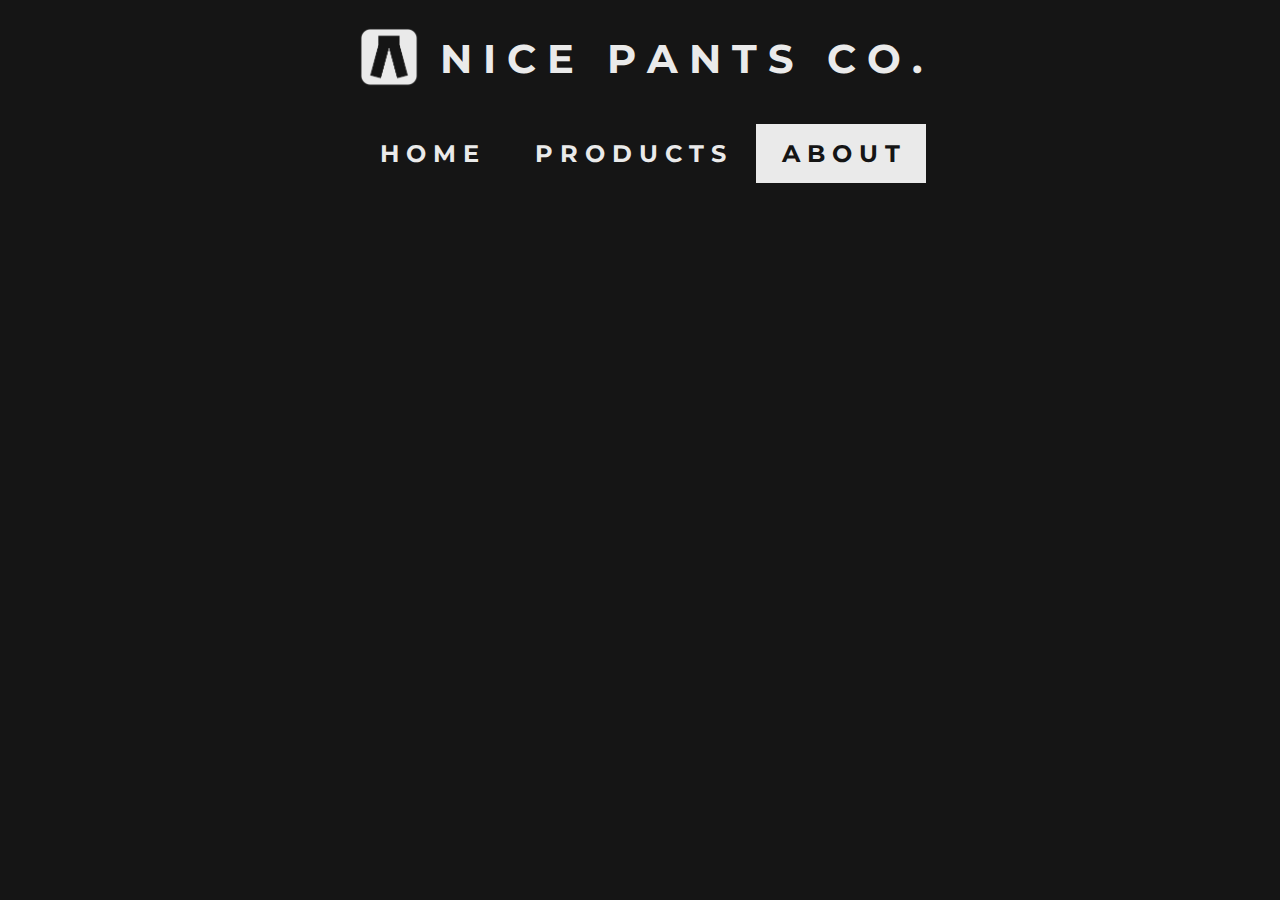
==== about.html @ 9137b412 "Initial commit" ====
<!DOCTYPE html>
<html lang="en">
<head>
    <meta charset="UTF-8">
    <title>Home</title>
    <link rel="stylesheet" type="text/css" href="css/main.css">
    <link rel="icon" type="image/x-icon" href="img/favicon.ico">
</head>
<body>
<div class="flexbox">
    <h1 href="index.html"><img src="img/icon.png"> N&nbsp;I&nbsp;C&nbsp;E &nbsp; P&nbsp;A&nbsp;N&nbsp;T&nbsp;S &nbsp; C&nbsp;O&nbsp;.</h1>
</div>
<div class="topnav" id="myTopnav">
    <a href="index.html">H O M E</a>
    <a href="productList.html">P R O D U C T S</a>
    <a href="about.html" class="active">A B O U T</a>
</div>
<script type="text/javascript" src="productList.js"></script>
</body>
</html>
---- css/main.css ----
@import url('https://fonts.googleapis.com/css2?family=Montserrat:wght@400;700&display=swap');

.flexbox {
    display: flex;
    justify-content: center;
}


.topnav {
    background-color: #151515;
    overflow: hidden;
    text-align: center;
}

.topnav a {
    display: inline-block;
    color: #eaeaea;
    text-align: center;
    padding: 15px 26px;
    text-decoration: none;
    font-size: 17px;
    font-family: 'Montserrat', sans-serif;
    font-weight: bold;
    font-size: 18pt;

}

.topnav a:hover {
    background-color: #eaeaea;
    color: #151515;
}

.topnav a.active {
    background-color: #eaeaea;
    color: #151515;
}

.topnav .icon {
    display: none;
}

html, body {
    min-height: 100%;
    margin: 0;
    padding: 0;
    background-color: #151515;
}

div {
    text-align: center;
}

.flexbox img {
    text-align: center;
    display: inline-block;
    color: #eaeaea;
    vertical-align: middle;
    width: 60px;
    height: 60px;
    padding-right: 10px;
    padding-bottom: 10px;

}
.flexbox h1 {
    text-align: center;
    display: inline-block;
    color: #eaeaea;
    text-decoration: none;
    font-family: 'Montserrat', sans-serif;
    font-weight: bold;
    font-size: 30pt;
}

h1:hover {
    cursor: pointer;
}

.app-container {
    width: 1024px;
    margin: auto;
    display: flex;
    min-height: 100%;
    background-color: white;
}

.navigation {
    flex: 0 0 150px;
    min-height: 100%;
    background-color: #3333FF;
}

.navigation a {
    display: block;
    padding: 15px;
    text-align: center;
    color: white;
    font-family: sans-serif;
    text-decoration: none;
}

.navigation a:hover {
    color: red;
}

.content-container {
    flex: 1 1 auto;
    width: 100%;
    margin: 10px;
    padding: 5px;
    display: flex;
    flex-wrap: wrap;

}

.content-container .card {
    height: 195px;
    flex: 0 0 195px;
    background-color: #bfbfbf;
    border: 3px solid #333;
    margin: 5px;
}

@media only screen and (max-width: 1199px) {
    .app-container {
        flex-direction: column;
        width: 900px;
    }

    .navigation {
        min-height: auto;
        flex: 0 0 35px;
    }

    .navigation a {
        display: inline-block;
    }
}

@media only screen and (min-width: 750px) and (max-width: 1000px) {
    .app-container {
        width: 720px;
    }

    .content-container .card {
        flex-basis: 330px;
        height: 330px;
    }
}

@media only screen and (max-width: 749px) {
    .app-container {
        margin: 0 15px;
        width: calc(100% - 30px);
    }

    .content-container {
        width: calc(100% - 50px);
    }

    .content-container .card {
        height: 50px;
        flex-basis: 100%;
    }
}
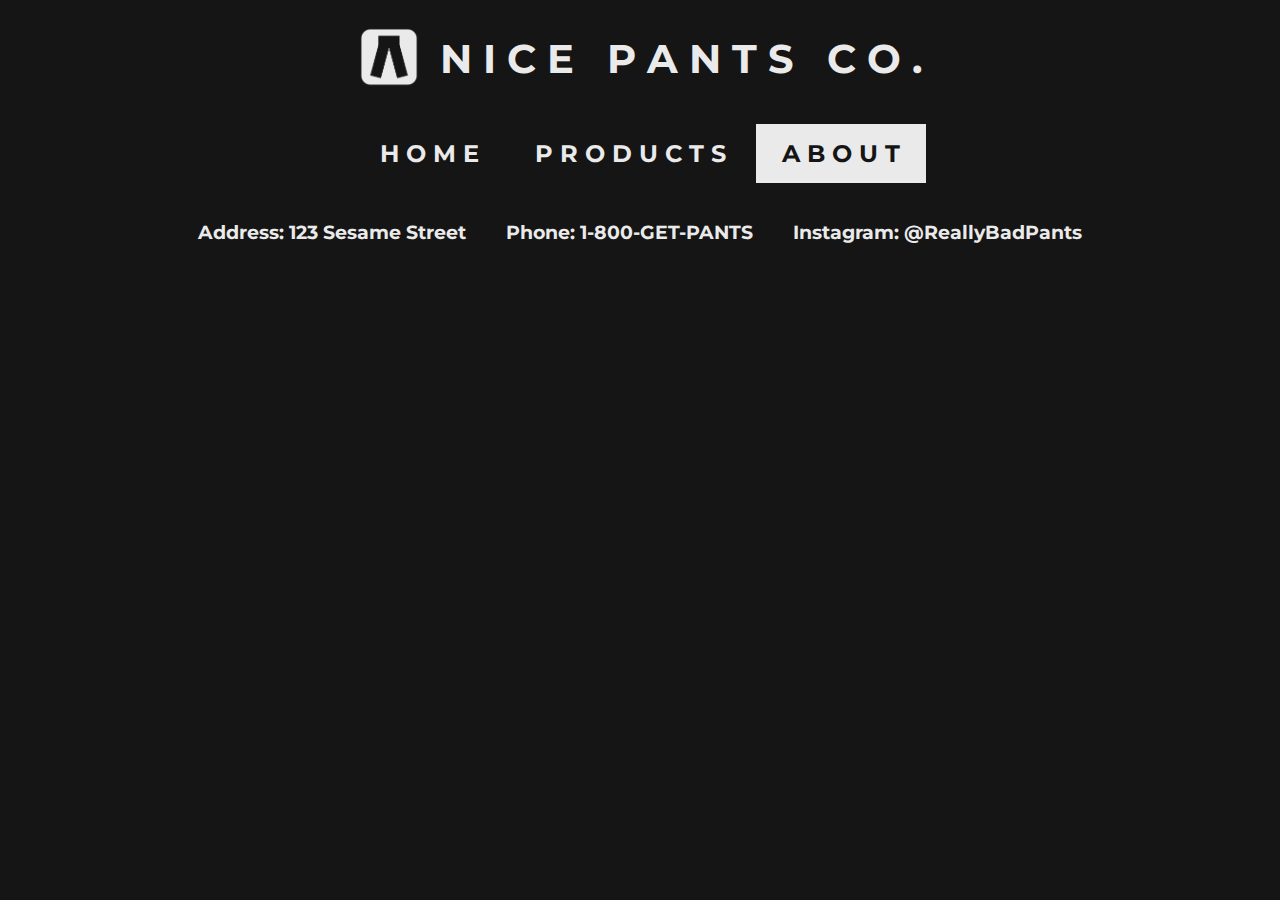
==== commit fabc7f6c: "Feature: created footer and added to all pages" ====
--- a/about.html
+++ b/about.html
@@ -2,7 +2,7 @@
 <html lang="en">
 <head>
     <meta charset="UTF-8">
-    <title>Home</title>
+    <title>About</title>
     <link rel="stylesheet" type="text/css" href="css/main.css">
     <link rel="icon" type="image/x-icon" href="img/favicon.ico">
 </head>
@@ -15,6 +15,15 @@
     <a href="productList.html">P R O D U C T S</a>
     <a href="about.html" class="active">A B O U T</a>
 </div>
-<script type="text/javascript" src="productList.js"></script>
+
+<footer>
+    <div class="footer-items">
+        <h3>Address: 123 Sesame Street</h3>
+        <h3>Phone: 1-800-GET-PANTS</h3>
+        <h3>Instagram: @ReallyBadPants</h3>
+    </div>
+</footer>
+
+<script type="text/javascript" src="js/landing.js"></script>
 </body>
 </html>--- a/css/main.css
+++ b/css/main.css
@@ -72,7 +72,34 @@
 }
 
 h1:hover {
-    cursor: pointer;
+    cursor: default;
+}
+
+.footer {
+    float: bottom;
+    position: fixed;
+    height: auto;
+    width: 100vw;
+
+}
+
+.footer-items {
+    display: flex;
+    text-align: center;
+    float: bottom;
+    justify-content: center;
+}
+
+.footer-items h3 {
+    text-align: center;
+    float: bottom;
+    justify-content: center;
+    display: flex;
+    color: #eaeaea;
+    text-decoration: none;
+    font-family: 'Montserrat', sans-serif;
+    font-weight: bold;
+    padding: 20px;
 }
 
 .app-container {
@@ -162,3 +189,33 @@
         flex-basis: 100%;
     }
 }
+
+@media only screen and (max-width: 750px) {
+    .footer-items {
+        display: inline;
+    }
+    .footer-items h3 {
+        float: bottom;
+        text-align: center;
+        justify-content: center;
+        display: flex;
+    }
+    .topnav a {
+        display: flex;
+        text-align: center;
+        justify-content: center;
+        float: top;
+    }
+}
+
+@media only screen and (max-width: 580px) {
+    .flexbox h1 {
+        font-size: 125%;
+    }
+    .topnav a {
+        font-size: 125%;
+    }
+    .footer-items h3 {
+        font-size: 90%;
+    }
+}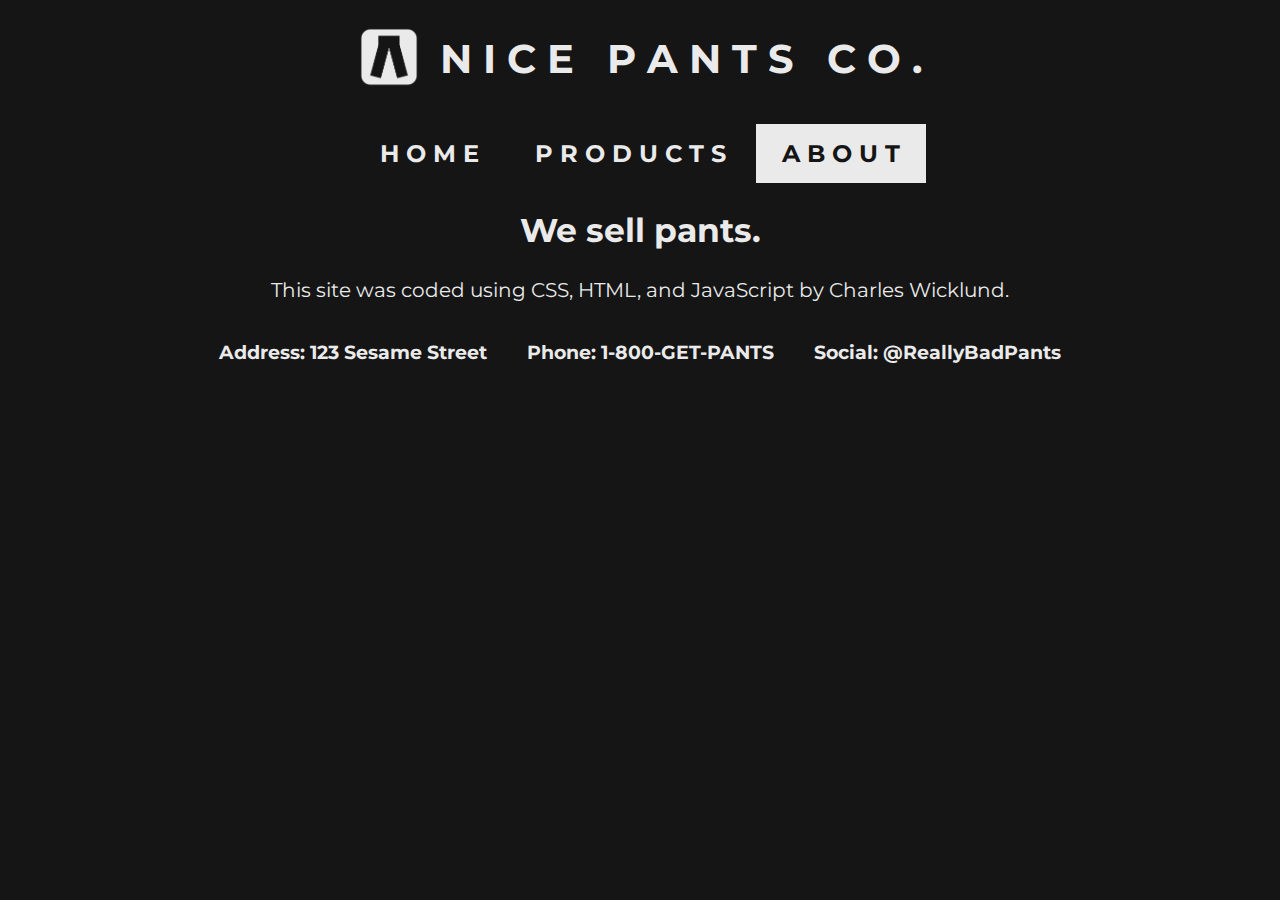
==== commit 5810163c: "Feature: Added products to Product List" ====
--- a/about.html
+++ b/about.html
@@ -15,15 +15,18 @@
     <a href="productList.html">P R O D U C T S</a>
     <a href="about.html" class="active">A B O U T</a>
 </div>
-
+<div>
+    <h2>We sell pants.</h2>
+    <p> This site was coded using CSS, HTML, and JavaScript by Charles Wicklund.
+    </p>
+</div>
 <footer>
     <div class="footer-items">
         <h3>Address: 123 Sesame Street</h3>
         <h3>Phone: 1-800-GET-PANTS</h3>
-        <h3>Instagram: @ReallyBadPants</h3>
+        <h3>Social: @ReallyBadPants</h3>
     </div>
 </footer>
-
 <script type="text/javascript" src="js/landing.js"></script>
 </body>
 </html>--- a/css/main.css
+++ b/css/main.css
@@ -71,8 +71,63 @@
     font-size: 30pt;
 }
 
+h2 {
+    text-align: center;
+    color: #eaeaea;
+    text-decoration: none;
+    font-family: 'Montserrat', sans-serif;
+    font-weight: bold;
+    font-size: 25pt;
+}
+
+.flexbox2 h2 {
+    text-align: center;
+    display: inline;
+    color: #eaeaea;
+    text-decoration: none;
+    font-family: 'Montserrat', sans-serif;
+    font-weight: bold;
+    font-size: 25pt;
+}
+
+p {
+    text-align: justify;
+    display: inline;
+    color: #eaeaea;
+    text-decoration: none;
+    font-family: 'Montserrat', sans-serif;
+    font-weight: normal;
+    font-size: 15pt;
+    margin-left: 45px;
+    margin-right: 45px;
+}
+
+.flexbox2 p {
+    text-align: justify;
+    display: inline-block;
+    color: #eaeaea;
+    text-decoration: none;
+    font-family: 'Montserrat', sans-serif;
+    font-weight: normal;
+    font-size: 15pt;
+    margin-left: 15%;
+    margin-right: 15%;
+}
+
 h1:hover {
     cursor: default;
+}
+
+.carousel {
+    display: flex;
+    justify-content: center;
+}
+.carousel img {
+    display: inline-flex;
+    height: auto;
+    width: 50%;
+    padding: 25px;
+    border-radius: 50px;
 }
 
 .footer {
@@ -102,95 +157,43 @@
     padding: 20px;
 }
 
-.app-container {
-    width: 1024px;
-    margin: auto;
-    display: flex;
-    min-height: 100%;
-    background-color: white;
-}
-
-.navigation {
-    flex: 0 0 150px;
-    min-height: 100%;
-    background-color: #3333FF;
-}
-
-.navigation a {
-    display: block;
-    padding: 15px;
-    text-align: center;
-    color: white;
-    font-family: sans-serif;
-    text-decoration: none;
-}
-
-.navigation a:hover {
-    color: red;
-}
-
-.content-container {
-    flex: 1 1 auto;
-    width: 100%;
-    margin: 10px;
-    padding: 5px;
-    display: flex;
-    flex-wrap: wrap;
-
-}
-
-.content-container .card {
-    height: 195px;
-    flex: 0 0 195px;
-    background-color: #bfbfbf;
-    border: 3px solid #333;
-    margin: 5px;
-}
-
-@media only screen and (max-width: 1199px) {
-    .app-container {
-        flex-direction: column;
-        width: 900px;
-    }
-
-    .navigation {
-        min-height: auto;
-        flex: 0 0 35px;
-    }
-
-    .navigation a {
-        display: inline-block;
-    }
-}
-
-@media only screen and (min-width: 750px) and (max-width: 1000px) {
-    .app-container {
-        width: 720px;
-    }
-
-    .content-container .card {
-        flex-basis: 330px;
-        height: 330px;
-    }
-}
-
-@media only screen and (max-width: 749px) {
-    .app-container {
-        margin: 0 15px;
-        width: calc(100% - 30px);
-    }
-
-    .content-container {
-        width: calc(100% - 50px);
-    }
-
-    .content-container .card {
-        height: 50px;
-        flex-basis: 100%;
-    }
-}
-
-@media only screen and (max-width: 750px) {
+ul {
+    text-align: justify;
+    display: inline-block;
+    color: #eaeaea;
+    text-decoration: none;
+    font-family: 'Montserrat', sans-serif;
+    font-weight: bold;
+    font-size: 30pt;
+    list-style-type: none;
+}
+
+select {
+    background-color: #eaeaea;
+    font-color: #151515;
+    font-size: 16px;
+    text-align: center;
+    justify-content: center;
+    display: inline-block;
+    text-decoration: none;
+    font-family: 'Montserrat', sans-serif;
+    font-weight: bold;
+    padding: 10px;
+}
+
+@media only screen and (max-width: 880px) {
+    ul {
+        font-size: 20pt;
+    }
+}
+
+@media only screen and (max-width: 620px) {
+    ul {
+        font-size: 12pt;
+    }
+}
+
+@media only screen and (max-width: 768px) {
     .footer-items {
         display: inline;
     }
@@ -212,6 +215,12 @@
     .flexbox h1 {
         font-size: 125%;
     }
+    .flexbox2 h2 {
+        font-size: 125%;
+    }
+    .flexbox2 p {
+        font-size: 90%;
+    }
     .topnav a {
         font-size: 125%;
     }
